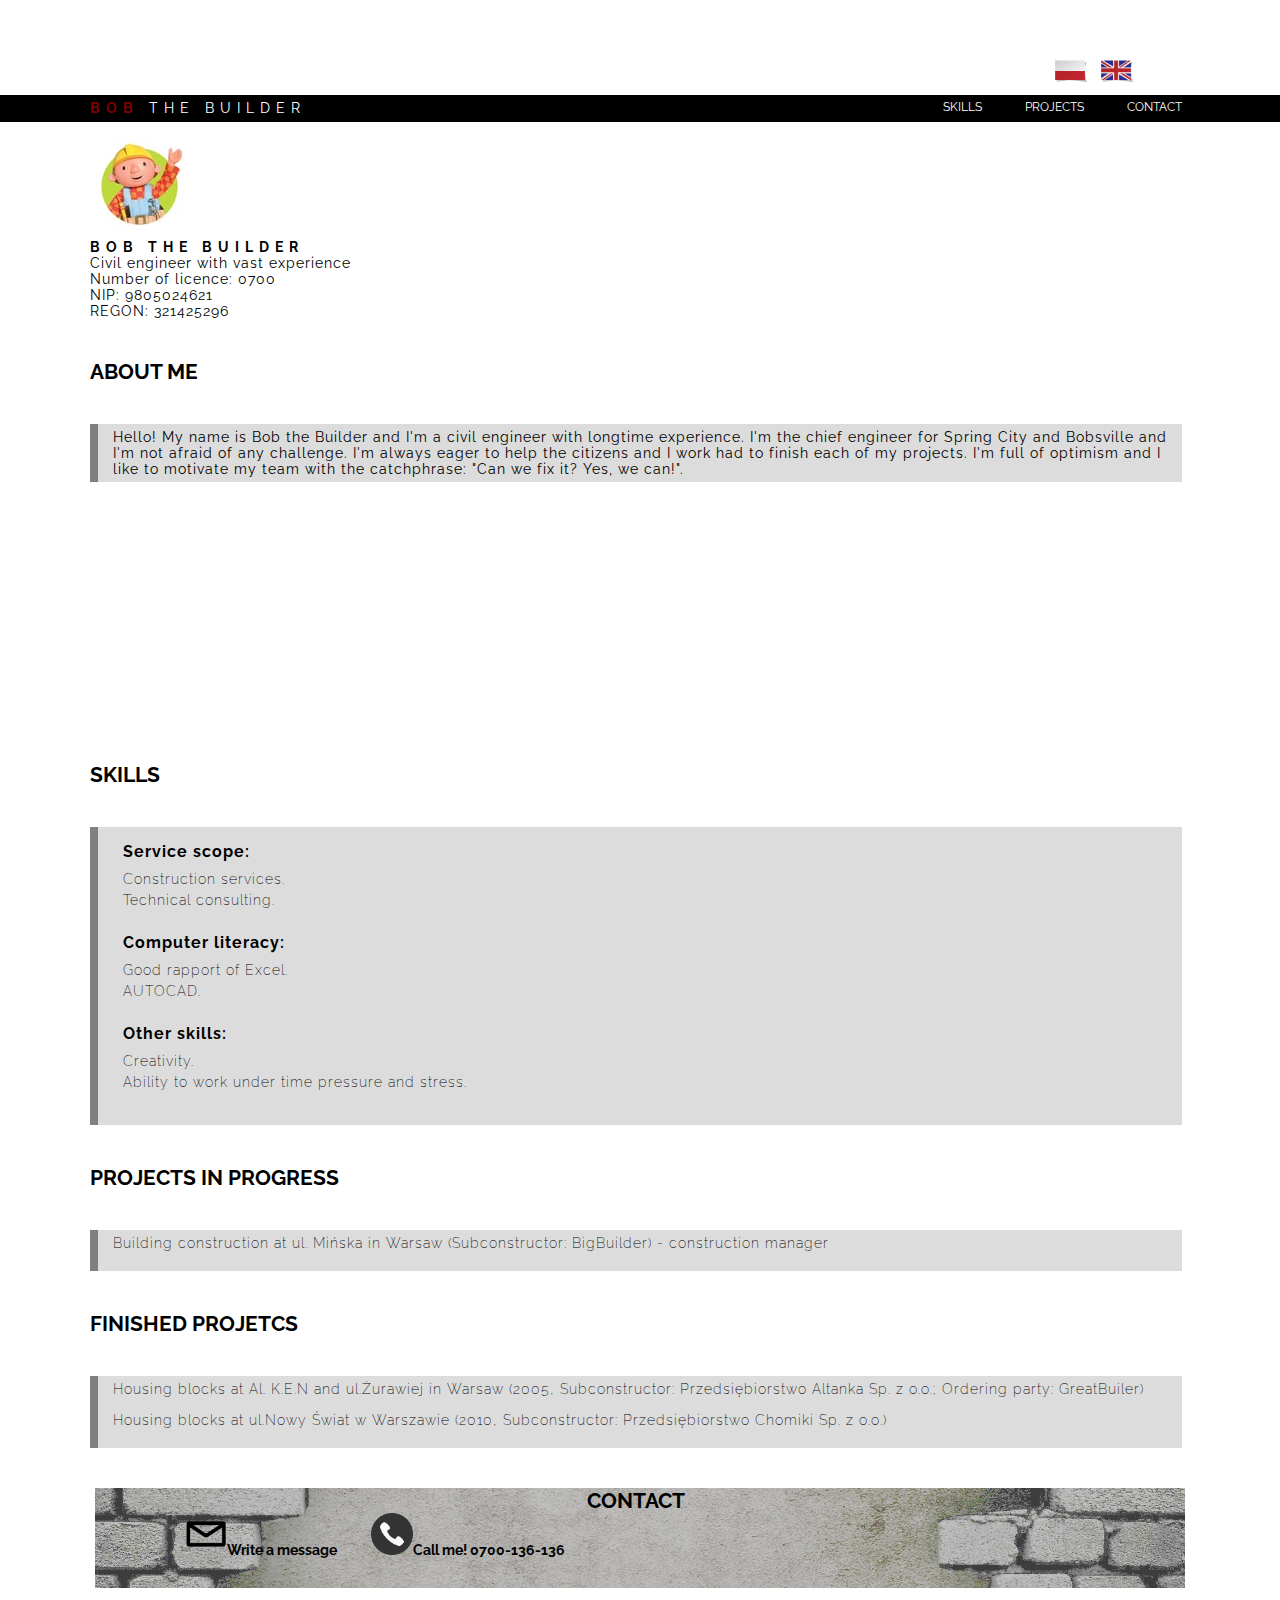
==== indexENG.html @ 02f3a9c0 "updated" ====
<!DOCTYPE html>
<html>
<head>
    <meta charset="utf-8">
    <title>Bob The Builder</title>
    <link rel="stylesheet" href="css/style.css">
    <link rel="icon" type="image/jpg" href="images/favicon.ico">
</head>
<body>
<div class="lang-switcher">
<ul>
    <a href="index.html"class="is-active"><img src="images/pol.png" alt="PL" style="width:42px;height:42px;border:0;"></a>
    <a href="indexENG.html"class="is-active"><img src="images/eng.png" alt="ENG" style="width:42px;height:42px;border:0;"></a>
</ul>
</div>
    <header>
        <article class="container1 clearfix">
            <h1 class="column"><p><span>Bob</span> The Builder</p></h1>
            <nav class="column">
                <ul>
                    <li><a href="#skills">Skills</a></li>
                    <li><a href="#inwest">Projects</a></li>
                    <li><a href="#contact1">Contact</a></li>
                </ul>
            </nav>
        </article>
    </header>
    <section class="myFront" id="pageTop">
    <div class="container1" id="fot"><img src="images/foto1.jpg" class="center-block img-circle">
  </div>
  <div class="container1">
    <h1>Bob The Builder</h1>
    <p>Civil engineer with vast experience</p>
    <p>Number of licence: 0700</p>
    <p>NIP: 9805024621</p>
    <p>REGON: 321425296</p>
  </div>
</section>
<section class="about" id="front">
    <div class="container1">
      <h2>ABOUT ME</h2>
      <div class="inwestBox">
      <p><span>Hello!</span> My name is Bob the Builder and I'm a civil engineer with longtime experience. I'm the chief engineer for Spring City and Bobsville and I'm not afraid of any challenge. I'm always eager to help the citizens and I work had to finish each of my projects. I'm full of optimism and I like to motivate my team with the catchphrase: "Can we fix it? Yes, we can!".</p>
     </div>
    </div>
</section>
<section class="big" id="ltg">
</section>
<section class="skills" id="skills">
    <div class="container1">
        <h2>SKILLS</h2>
        <div class="inwestBox">
    <ul class="skillsList">
                <li>
                <ul class="innerListClass">
                    <h3>Service scope:</h3>
                    <li>Construction services.</li>
                    <li>Technical consulting.</li>
                </ul>
                </li>
                <li>
                <ul class="innerListClass">
                    <h3>Computer literacy:</h3>
                    <li>Good rapport of Excel.</li>
                    <li>AUTOCAD.</li>
                </ul>
                </li>
                <li>
                <ul class="innerListClass">
                    <h3>Other skills:</h3>
                    <li>Creativity.</li>
                    <li>Ability to work under time pressure and stress.</li>
                </ul>
                </li>
            </ul>
             </div>
             </div>
            </section>
<section class="inwest" id="inwest">
    <div class="container1">
        <h2>PROJECTS IN PROGRESS</h2>
        <div class="inwestBox">
            <ul>
                <li>Building construction at ul. Mińska in Warsaw (Subconstructor: BigBuilder) - construction manager</li>
            </ul>
        </div>
        </div>
      <div class="container1">
        <h2>FINISHED PROJETCS</h2>
        <div class="inwestBox">
            <ul>
                <li>Housing blocks at Al. K.E.N and ul.Żurawiej in Warsaw (2005, Subconstructor: Przedsiębiorstwo Altanka Sp. z o.o.; Ordering party: GreatBuiler)</li>
               </ul>
            <ul>
                <li>Housing blocks at ul.Nowy Świat w Warszawie (2010, Subconstructor: Przedsiębiorstwo Chomiki Sp. z o.o.)</li>
            </ul>
        </div>
    </div>
</section>
<!-- C O N T A C T -->
<section class="contact1" id="contact1">
    <div class="container1">
        <h2 id="contact1">CONTACT</h2>
            <a href="mailto:login@wp.pl" data-toggle="tooltip" data-placement="top" title="" data-original-title="Skontaktuj się ze mną"><img src="images/envelope-icon1.png" alt="napisz" style="width:42px;height:42px;border:0;"><strong>Write a message</strong></a>   
            <span class = "spanPhone"><img src="images/phon1.png" alt="zadzwoń" style="width:42px;height:42px;border:0;"><strong>Call me! 0700-136-136</strong></span>
    </div>
</section>
</body>
</html>
---- css/style.css ----
@import url('https://fonts.googleapis.com/css?family=Raleway:400,700');
* {
    box-sizing: border-box;
    margin: 0 auto;
    padding: 0;
}
body {
    padding-top: 50px;
    font-size: 14px;
    font-family: 'Raleway', Georgia, sans-serif;
}
.lang-switcher{
    width: 100%;
    padding-left: 82%;
}
.column {
    float: left;
}
.clearfix::after {
    content: '';
    display: block;
    clear: both;
}

h1 span {
    font-weight: bold;
    color: maroon;
}

@media (min-width: 769px){
    h1 {
    font-size: 14px;
    font-weight: normal;
    text-transform: uppercase;
    letter-spacing: 6px;
}

header {
    background-color: black;
    color: white;
    font-size: 12px;
    padding: 5px 0 5px 0;
}

header li {
    display: inline-block;
    margin-left: 40px;
    margin-bottom: 3px;
}
}

@media (max-width: 768px) and (min-width: 530px){
    h1 {
    font-size: 14px;
    font-weight: normal;
    text-transform: uppercase;
    letter-spacing: 6px;
}

    header {
        background-color: black;
        color: white;
        height: 70px;
        font-size: 12px;
        padding: 5px 0 5px 0;
    }

    header li {
    margin-bottom: 3px;
    list-style-type: none;
}
}

@media (max-width: 529px){
    h1 {
    font-size: 14px;
    font-weight: normal;
    text-transform: uppercase;
    letter-spacing: 4px;
}

    header {
        background-color: black;
        color: white;
        height: 80px;
        font-size: 10px;
        padding: 5px 0 5px 0;
    }

    header li {
    margin-bottom: 3px;
    list-style-type: none;
}
}


header nav.column {
    float: right;
}

header a {
    text-transform: uppercase;
    color: white;
}
a {
    color:black;
    text-decoration: none;
}
#pageTop {
    margin-top: 15px;
}

.myFront {
    margin-bottom:40px;
}

.myFront h1 {
    font-weight:bold;
}

.myFront p {
    letter-spacing: 1px;
}

.about{
    margin-bottom:20px;
}

.about p {
    letter-spacing: 1px;
    padding-left: 10px;
}

.skills {
    margin-bottom:40px;
}

.skills h2 {
    margin-bottom:20px;
}

.skills h3 {
    margin-bottom:5px;
}

.skillsList{
    list-style-type: none;
}
.innerListClass{
    list-style-type: circle;
    padding: 10px;
    font-weight: 200;
}

.innerListClass li {
    letter-spacing: 1px;
    padding-top: 5px;
}

.container1 {
    width: 100%
    font-size: 14px;
    margin-left: 90px;
    margin-right: 98px;
}
.inwestBox{
    background-color: #DCDCDC;
    border-left: 8px solid grey;
    padding: 5px;
    display: block;
    margin-top: 40px;
    margin-bottom: 40px;
}
.inwestBox ul{
    list-style: none;
    padding-left: 10px;
    padding-bottom: 15px;
    color: black;
    letter-spacing: 1px;
    font-weight: 200;
}
.big {
    height:200px;
    margin-bottom:40px;
}
#ltg {
    background-image: url(../images/back1.jpg);
    background-size: cover;
    background-repeat: no-repeat;
    background-attachment: fixed;
    margin-left: 95px;
    margin-right: 95px;
}
.contact1 {
    background-image: url(../images/foot2a.jpg);
    background-size: cover;
    background-repeat: no-repeat;
    background-position: center;
    padding-bottom: 30px;
    margin-left: 95px;
    margin-right: 95px;
    margin-bottom: 30px;
}
.contact1 h2 {
    color: black;
    text-align: center;
}
.contact1 a{
    background: transparent;
    box-sizing: border-box;
    margin-bottom: 30px;
    
}
.contact1 span{
    background: transparent;
    box-sizing: border-box;
    margin-bottom: 30px;
    margin-left: 30px;
    color: black;
}
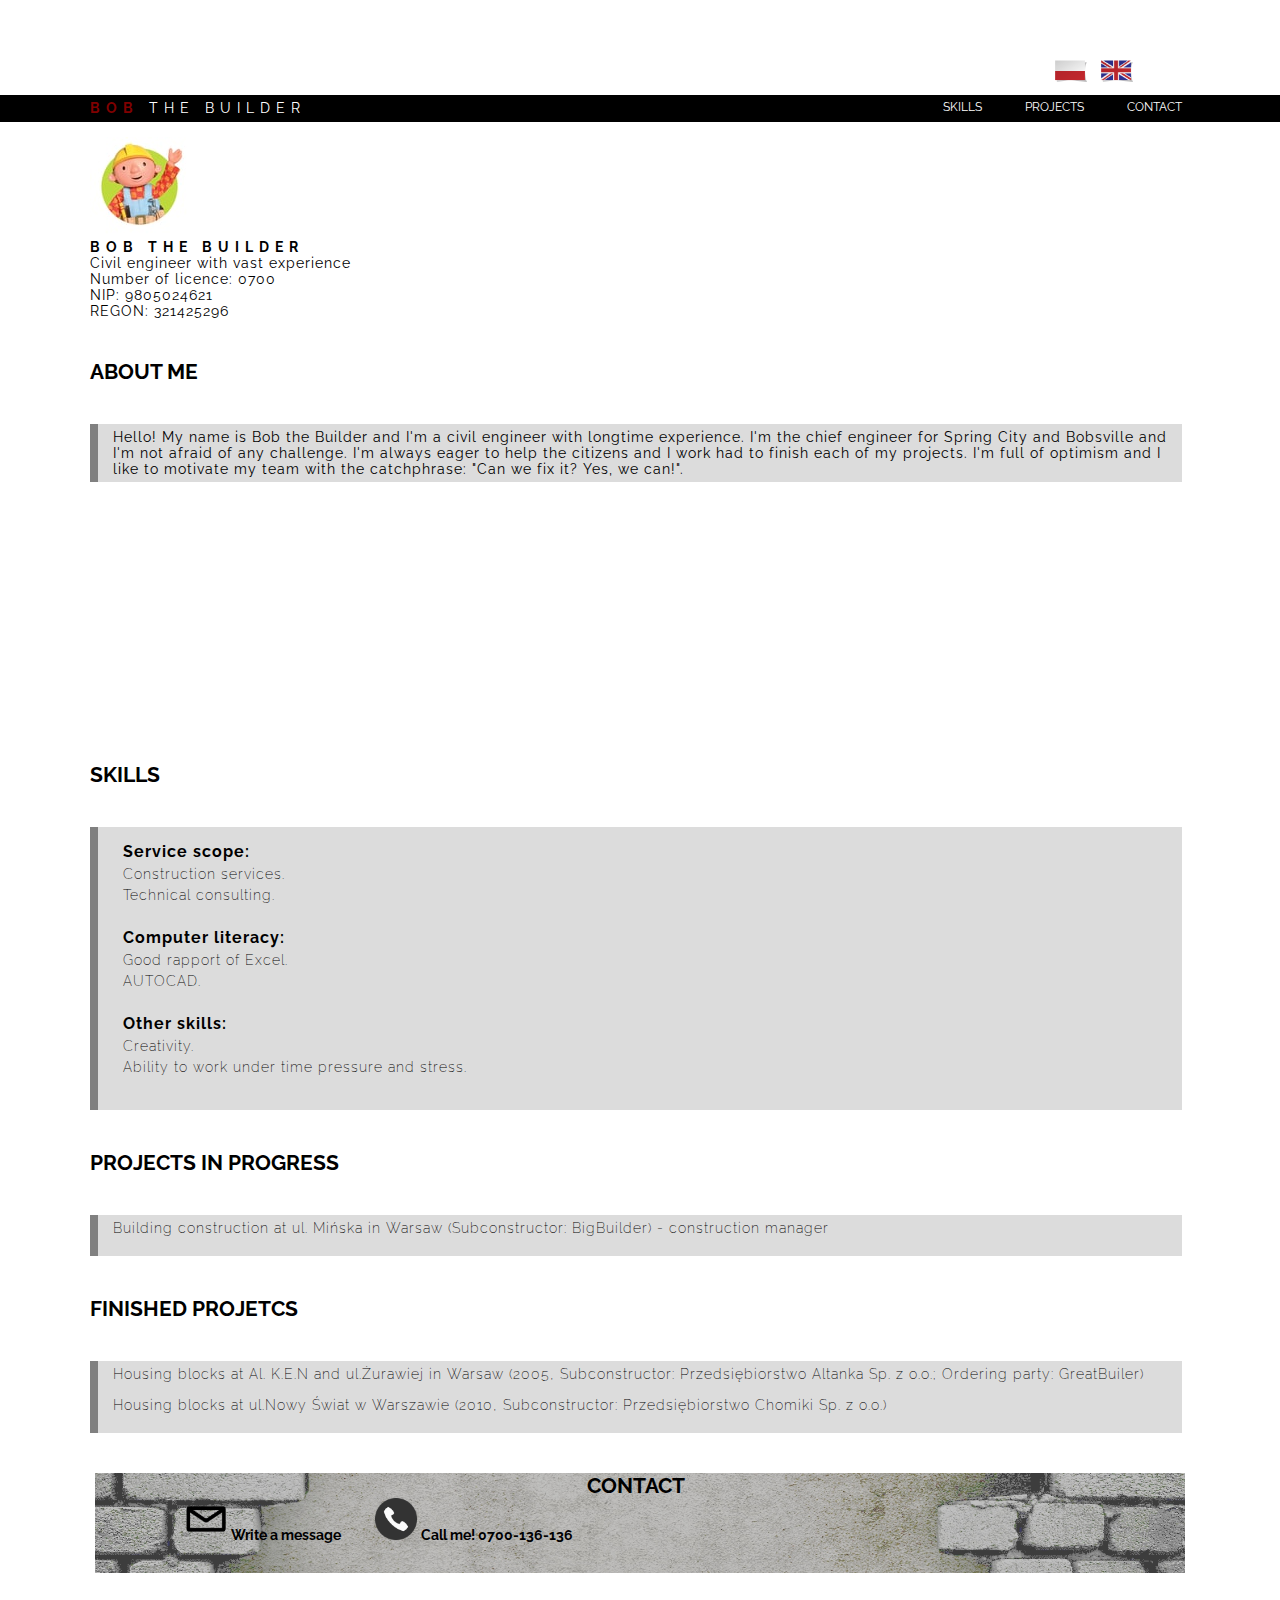
==== commit da6c90eb: "beautify code" ====
--- a/indexENG.html
+++ b/indexENG.html
@@ -1,109 +1,137 @@
 <!DOCTYPE html>
 <html>
+
 <head>
     <meta charset="utf-8">
     <title>Bob The Builder</title>
     <link rel="stylesheet" href="css/style.css">
     <link rel="icon" type="image/jpg" href="images/favicon.ico">
 </head>
+
 <body>
-<div class="lang-switcher">
-<ul>
-    <a href="index.html"class="is-active"><img src="images/pol.png" alt="PL" style="width:42px;height:42px;border:0;"></a>
-    <a href="indexENG.html"class="is-active"><img src="images/eng.png" alt="ENG" style="width:42px;height:42px;border:0;"></a>
-</ul>
-</div>
+    <div class="lang-switcher">
+        <ul>
+            <a href="index.html" class="is-active">
+                <img src="images/pol.png" alt="PL" style="width:42px;height:42px;border:0;">
+            </a>
+            <a href="indexENG.html" class="is-active">
+                <img src="images/eng.png" alt="ENG" style="width:42px;height:42px;border:0;">
+            </a>
+        </ul>
+    </div>
     <header>
         <article class="container1 clearfix">
-            <h1 class="column"><p><span>Bob</span> The Builder</p></h1>
+            <h1 class="column">
+                <p>
+                    <span>Bob</span> The Builder</p>
+            </h1>
             <nav class="column">
                 <ul>
-                    <li><a href="#skills">Skills</a></li>
-                    <li><a href="#inwest">Projects</a></li>
-                    <li><a href="#contact1">Contact</a></li>
+                    <li>
+                        <a href="#skills">Skills</a>
+                    </li>
+                    <li>
+                        <a href="#inwest">Projects</a>
+                    </li>
+                    <li>
+                        <a href="#contact1">Contact</a>
+                    </li>
                 </ul>
             </nav>
         </article>
     </header>
     <section class="myFront" id="pageTop">
-    <div class="container1" id="fot"><img src="images/foto1.jpg" class="center-block img-circle">
-  </div>
-  <div class="container1">
-    <h1>Bob The Builder</h1>
-    <p>Civil engineer with vast experience</p>
-    <p>Number of licence: 0700</p>
-    <p>NIP: 9805024621</p>
-    <p>REGON: 321425296</p>
-  </div>
-</section>
-<section class="about" id="front">
-    <div class="container1">
-      <h2>ABOUT ME</h2>
-      <div class="inwestBox">
-      <p><span>Hello!</span> My name is Bob the Builder and I'm a civil engineer with longtime experience. I'm the chief engineer for Spring City and Bobsville and I'm not afraid of any challenge. I'm always eager to help the citizens and I work had to finish each of my projects. I'm full of optimism and I like to motivate my team with the catchphrase: "Can we fix it? Yes, we can!".</p>
-     </div>
-    </div>
-</section>
-<section class="big" id="ltg">
-</section>
-<section class="skills" id="skills">
-    <div class="container1">
-        <h2>SKILLS</h2>
-        <div class="inwestBox">
-    <ul class="skillsList">
-                <li>
-                <ul class="innerListClass">
-                    <h3>Service scope:</h3>
-                    <li>Construction services.</li>
-                    <li>Technical consulting.</li>
+        <div class="container1" id="fot">
+            <img src="images/foto1.jpg" class="center-block img-circle">
+        </div>
+        <div class="container1">
+            <h1>Bob The Builder</h1>
+            <p>Civil engineer with vast experience</p>
+            <p>Number of licence: 0700</p>
+            <p>NIP: 9805024621</p>
+            <p>REGON: 321425296</p>
+        </div>
+    </section>
+    <section class="about" id="front">
+        <div class="container1">
+            <h2>ABOUT ME</h2>
+            <div class="inwestBox">
+                <p>
+                    <span>Hello!</span> My name is Bob the Builder and I'm a civil engineer with longtime experience. I'm the chief
+                    engineer for Spring City and Bobsville and I'm not afraid of any challenge. I'm always eager to help
+                    the citizens and I work had to finish each of my projects. I'm full of optimism and I like to motivate
+                    my team with the catchphrase: "Can we fix it? Yes, we can!".</p>
+            </div>
+        </div>
+    </section>
+    <section class="big" id="ltg">
+    </section>
+    <section class="skills" id="skills">
+        <div class="container1">
+            <h2>SKILLS</h2>
+            <div class="inwestBox">
+                <ul class="skillsList">
+                    <li>
+                        <ul class="innerListClass">
+                            <h3>Service scope:</h3>
+                            <li>Construction services.</li>
+                            <li>Technical consulting.</li>
+                        </ul>
+                    </li>
+                    <li>
+                        <ul class="innerListClass">
+                            <h3>Computer literacy:</h3>
+                            <li>Good rapport of Excel.</li>
+                            <li>AUTOCAD.</li>
+                        </ul>
+                    </li>
+                    <li>
+                        <ul class="innerListClass">
+                            <h3>Other skills:</h3>
+                            <li>Creativity.</li>
+                            <li>Ability to work under time pressure and stress.</li>
+                        </ul>
+                    </li>
                 </ul>
-                </li>
-                <li>
-                <ul class="innerListClass">
-                    <h3>Computer literacy:</h3>
-                    <li>Good rapport of Excel.</li>
-                    <li>AUTOCAD.</li>
+            </div>
+        </div>
+    </section>
+    <section class="inwest" id="inwest">
+        <div class="container1">
+            <h2>PROJECTS IN PROGRESS</h2>
+            <div class="inwestBox">
+                <ul>
+                    <li>Building construction at ul. Mińska in Warsaw (Subconstructor: BigBuilder) - construction manager</li>
                 </ul>
-                </li>
-                <li>
-                <ul class="innerListClass">
-                    <h3>Other skills:</h3>
-                    <li>Creativity.</li>
-                    <li>Ability to work under time pressure and stress.</li>
+            </div>
+        </div>
+        <div class="container1">
+            <h2>FINISHED PROJETCS</h2>
+            <div class="inwestBox">
+                <ul>
+                    <li>Housing blocks at Al. K.E.N and ul.Żurawiej in Warsaw (2005, Subconstructor: Przedsiębiorstwo Altanka
+                        Sp. z o.o.; Ordering party: GreatBuiler)</li>
                 </ul>
-                </li>
-            </ul>
-             </div>
-             </div>
-            </section>
-<section class="inwest" id="inwest">
-    <div class="container1">
-        <h2>PROJECTS IN PROGRESS</h2>
-        <div class="inwestBox">
-            <ul>
-                <li>Building construction at ul. Mińska in Warsaw (Subconstructor: BigBuilder) - construction manager</li>
-            </ul>
+                <ul>
+                    <li>Housing blocks at ul.Nowy Świat w Warszawie (2010, Subconstructor: Przedsiębiorstwo Chomiki Sp. z o.o.)</li>
+                </ul>
+            </div>
         </div>
+    </section>
+    <!-- C O N T A C T -->
+    <section class="contact1" id="contact1">
+        <div class="container1">
+            <h2 id="contact1">CONTACT</h2>
+            <a href="mailto:login@wp.pl" data-toggle="tooltip" data-placement="top" title="" data-original-title="Skontaktuj się ze mną">
+                <img src="images/envelope-icon1.png" alt="napisz" style="width:42px;height:42px;border:0;">
+                <strong>Write a message</strong>
+            </a>
+            <span class="spanPhone">
+                <img src="images/phon1.png" alt="zadzwoń" style="width:42px;height:42px;border:0;">
+                <strong>Call me! 0700-136-136</strong>
+            </span>
         </div>
-      <div class="container1">
-        <h2>FINISHED PROJETCS</h2>
-        <div class="inwestBox">
-            <ul>
-                <li>Housing blocks at Al. K.E.N and ul.Żurawiej in Warsaw (2005, Subconstructor: Przedsiębiorstwo Altanka Sp. z o.o.; Ordering party: GreatBuiler)</li>
-               </ul>
-            <ul>
-                <li>Housing blocks at ul.Nowy Świat w Warszawie (2010, Subconstructor: Przedsiębiorstwo Chomiki Sp. z o.o.)</li>
-            </ul>
-        </div>
-    </div>
-</section>
-<!-- C O N T A C T -->
-<section class="contact1" id="contact1">
-    <div class="container1">
-        <h2 id="contact1">CONTACT</h2>
-            <a href="mailto:login@wp.pl" data-toggle="tooltip" data-placement="top" title="" data-original-title="Skontaktuj się ze mną"><img src="images/envelope-icon1.png" alt="napisz" style="width:42px;height:42px;border:0;"><strong>Write a message</strong></a>   
-            <span class = "spanPhone"><img src="images/phon1.png" alt="zadzwoń" style="width:42px;height:42px;border:0;"><strong>Call me! 0700-136-136</strong></span>
-    </div>
-</section>
+    </section>
 </body>
-</html>
+
+</html>--- a/css/style.css
+++ b/css/style.css
@@ -4,18 +4,22 @@
     margin: 0 auto;
     padding: 0;
 }
+
 body {
     padding-top: 50px;
     font-size: 14px;
     font-family: 'Raleway', Georgia, sans-serif;
 }
-.lang-switcher{
+
+.lang-switcher {
     width: 100%;
     padding-left: 82%;
 }
+
 .column {
     float: left;
 }
+
 .clearfix::after {
     content: '';
     display: block;
@@ -27,36 +31,33 @@
     color: maroon;
 }
 
-@media (min-width: 769px){
+@media (min-width: 769px) {
     h1 {
-    font-size: 14px;
-    font-weight: normal;
-    text-transform: uppercase;
-    letter-spacing: 6px;
-}
-
-header {
-    background-color: black;
-    color: white;
-    font-size: 12px;
-    padding: 5px 0 5px 0;
-}
-
-header li {
-    display: inline-block;
-    margin-left: 40px;
-    margin-bottom: 3px;
-}
-}
-
-@media (max-width: 768px) and (min-width: 530px){
+        font-size: 14px;
+        font-weight: normal;
+        text-transform: uppercase;
+        letter-spacing: 6px;
+    }
+    header {
+        background-color: black;
+        color: white;
+        font-size: 12px;
+        padding: 5px 0 5px 0;
+    }
+    header li {
+        display: inline-block;
+        margin-left: 40px;
+        margin-bottom: 3px;
+    }
+}
+
+@media (max-width: 768px) and (min-width: 530px) {
     h1 {
-    font-size: 14px;
-    font-weight: normal;
-    text-transform: uppercase;
-    letter-spacing: 6px;
-}
-
+        font-size: 14px;
+        font-weight: normal;
+        text-transform: uppercase;
+        letter-spacing: 6px;
+    }
     header {
         background-color: black;
         color: white;
@@ -64,21 +65,19 @@
         font-size: 12px;
         padding: 5px 0 5px 0;
     }
-
     header li {
-    margin-bottom: 3px;
-    list-style-type: none;
-}
-}
-
-@media (max-width: 529px){
+        margin-bottom: 3px;
+        list-style-type: none;
+    }
+}
+
+@media (max-width: 529px) {
     h1 {
-    font-size: 14px;
-    font-weight: normal;
-    text-transform: uppercase;
-    letter-spacing: 4px;
-}
-
+        font-size: 14px;
+        font-weight: normal;
+        text-transform: uppercase;
+        letter-spacing: 4px;
+    }
     header {
         background-color: black;
         color: white;
@@ -86,13 +85,11 @@
         font-size: 10px;
         padding: 5px 0 5px 0;
     }
-
     header li {
-    margin-bottom: 3px;
-    list-style-type: none;
-}
-}
-
+        margin-bottom: 3px;
+        list-style-type: none;
+    }
+}
 
 header nav.column {
     float: right;
@@ -102,28 +99,30 @@
     text-transform: uppercase;
     color: white;
 }
+
 a {
-    color:black;
+    color: black;
     text-decoration: none;
 }
+
 #pageTop {
     margin-top: 15px;
 }
 
 .myFront {
-    margin-bottom:40px;
+    margin-bottom: 40px;
 }
 
 .myFront h1 {
-    font-weight:bold;
+    font-weight: bold;
 }
 
 .myFront p {
     letter-spacing: 1px;
 }
 
-.about{
-    margin-bottom:20px;
+.about {
+    margin-bottom: 20px;
 }
 
 .about p {
@@ -132,21 +131,23 @@
 }
 
 .skills {
-    margin-bottom:40px;
+    margin-bottom: 40px;
 }
 
 .skills h2 {
-    margin-bottom:20px;
-}
-
-.skills h3 {
-    margin-bottom:5px;
-}
-
-.skillsList{
+    margin-bottom: 20px;
+}
+
+.skills p {
+    margin-bottom: 5px;
+    font-size: 18px;
+}
+
+.skillsList {
     list-style-type: none;
 }
-.innerListClass{
+
+.innerListClass {
     list-style-type: circle;
     padding: 10px;
     font-weight: 200;
@@ -158,12 +159,12 @@
 }
 
 .container1 {
-    width: 100%
-    font-size: 14px;
+    width: 100% font-size: 14px;
     margin-left: 90px;
     margin-right: 98px;
 }
-.inwestBox{
+
+.inwestBox {
     background-color: #DCDCDC;
     border-left: 8px solid grey;
     padding: 5px;
@@ -171,7 +172,8 @@
     margin-top: 40px;
     margin-bottom: 40px;
 }
-.inwestBox ul{
+
+.inwestBox ul {
     list-style: none;
     padding-left: 10px;
     padding-bottom: 15px;
@@ -179,10 +181,12 @@
     letter-spacing: 1px;
     font-weight: 200;
 }
+
 .big {
-    height:200px;
-    margin-bottom:40px;
-}
+    height: 200px;
+    margin-bottom: 40px;
+}
+
 #ltg {
     background-image: url(../images/back1.jpg);
     background-size: cover;
@@ -191,6 +195,7 @@
     margin-left: 95px;
     margin-right: 95px;
 }
+
 .contact1 {
     background-image: url(../images/foot2a.jpg);
     background-size: cover;
@@ -201,17 +206,19 @@
     margin-right: 95px;
     margin-bottom: 30px;
 }
+
 .contact1 h2 {
     color: black;
     text-align: center;
 }
-.contact1 a{
+
+.contact1 a {
     background: transparent;
     box-sizing: border-box;
     margin-bottom: 30px;
-    
-}
-.contact1 span{
+}
+
+.contact1 span {
     background: transparent;
     box-sizing: border-box;
     margin-bottom: 30px;
